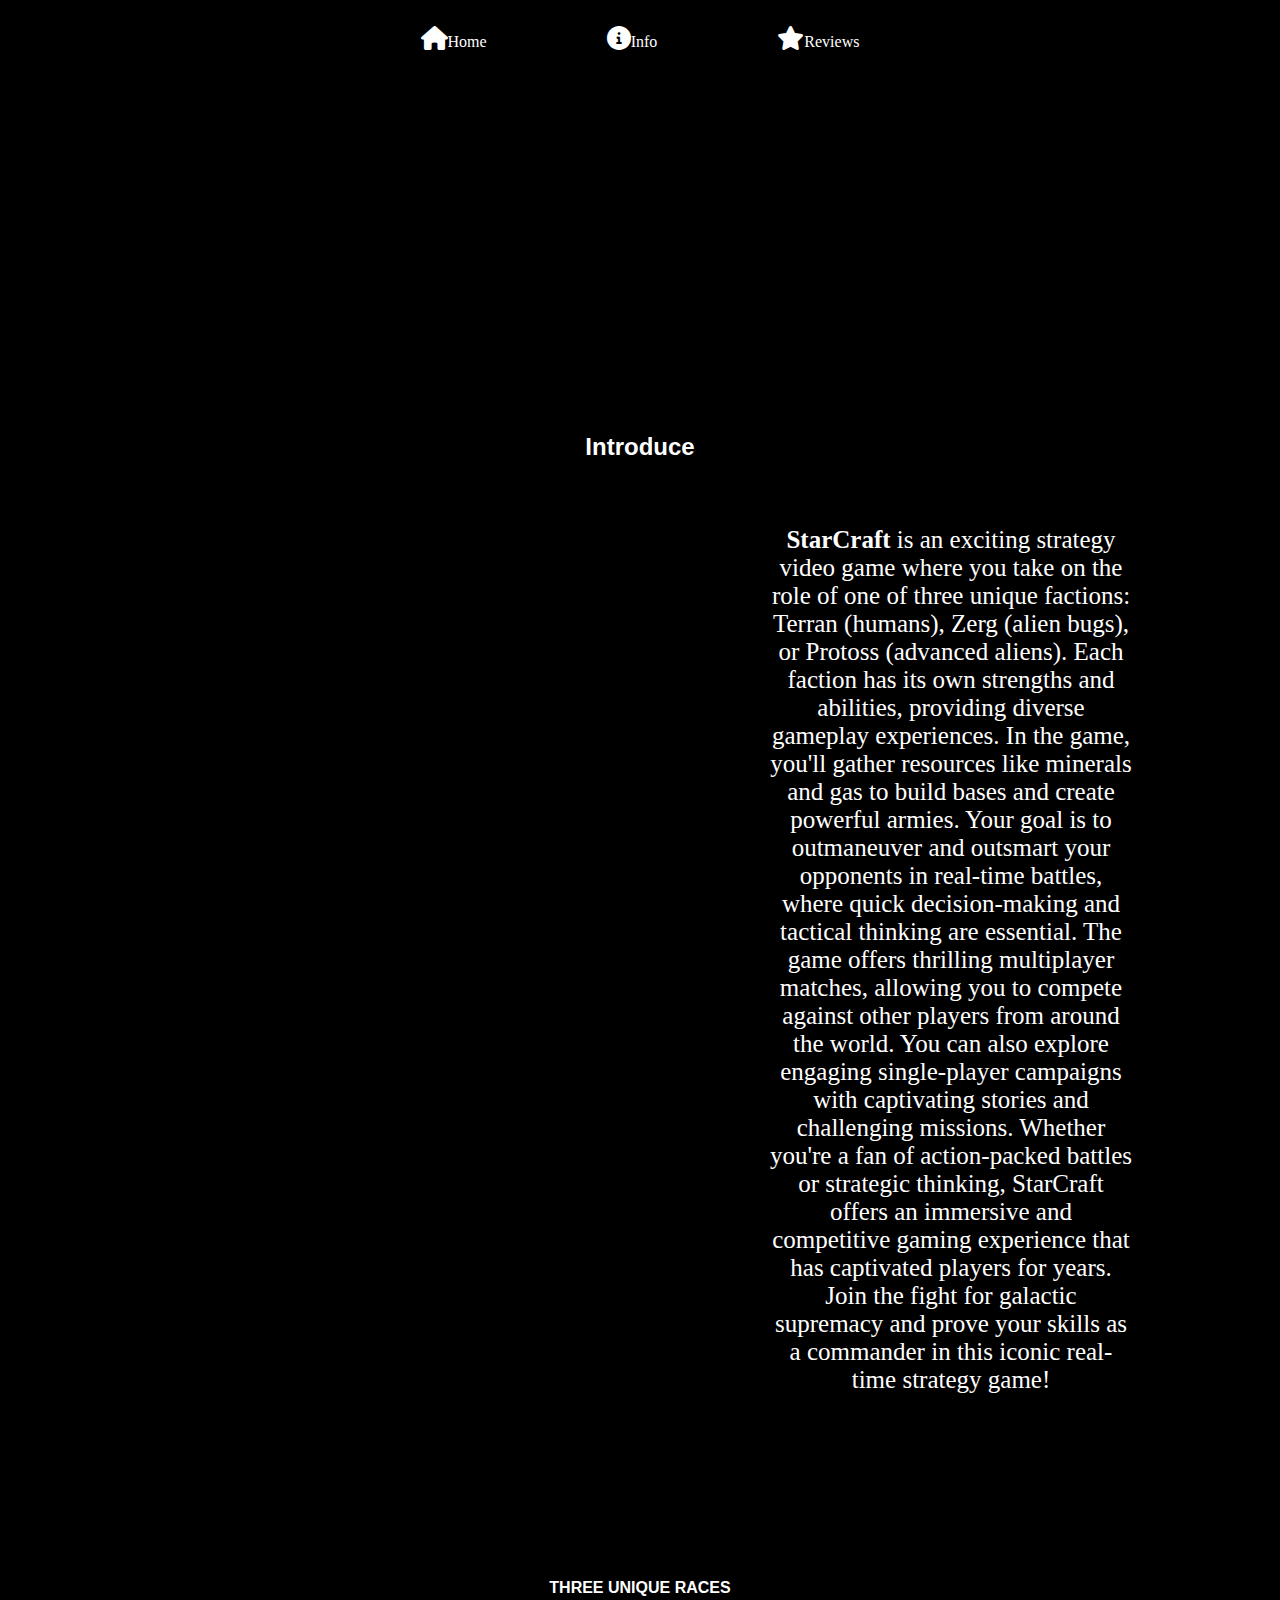
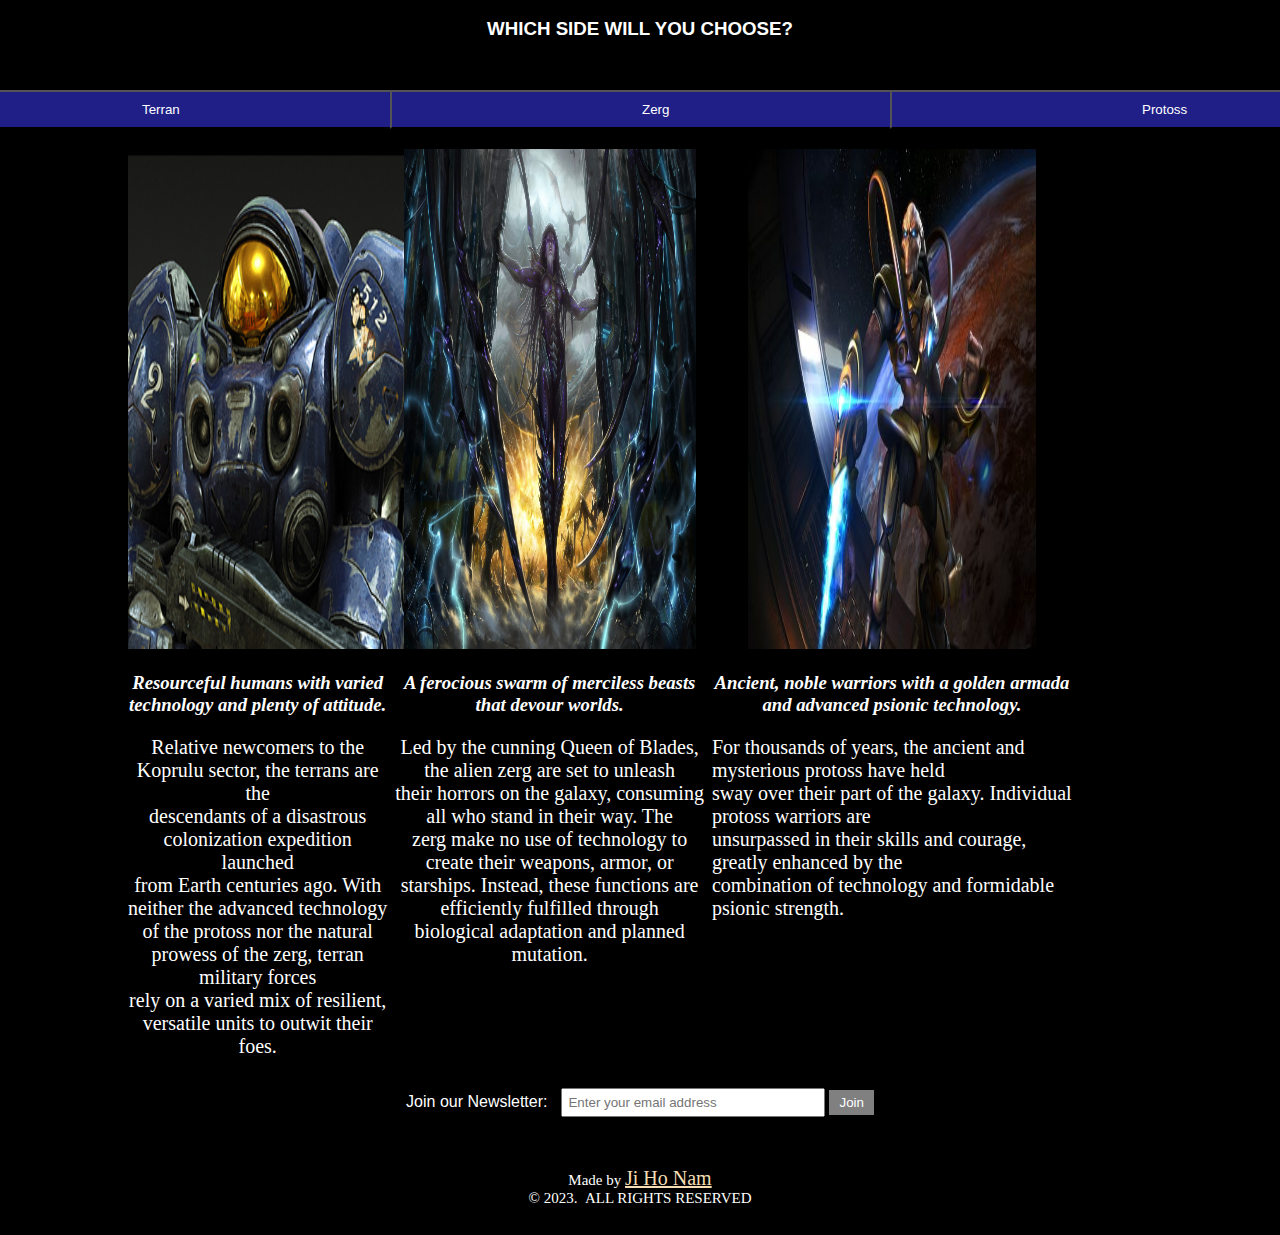
==== Final Assessment/src/index.html @ e52cbe86 "upload" ====
<!DOCTYPE html>
<html lang="en">
  <head>
    <meta charset="UTF-8" />
    <meta name="viewport" content="width=device-width, initial-scale=1.0" />
    <title>StarCraft</title>
    <link
      rel="stylesheet"
      href="https://cdnjs.cloudflare.com/ajax/libs/font-awesome/6.0.0-beta3/css/all.min.css"
    />
    <link rel="stylesheet" href="./css/style.css" />
  </head>
  <body id="body">
    <header id="header">
      <nav>
        <ul id="nav-links">
          <li>
            <a href="index.html"><i class="fas fa-home"></i>Home</a>
          </li>
          <li>
            <a href="info.html"><i class="fas fa-info-circle"></i>Info</a>
          </li>
          <li>
            <a href="reviews.html"><i class="fas fa-star"></i>Reviews</a>
          </li>
        </ul>
      </nav>
    </header>

    <div id="logo">
      <h1>1</h1>
      <h1>1</h1>
      <h1>1</h1>
      <h1>1</h1>
      <h1>1</h1>
      <h1>1</h1>
    </div>

    <h2 id="first">Introduce</h2>
    <div class="container">
      <div class="video">
        <iframe
          width="560"
          height="315"
          src="https://www.youtube.com/embed/MVbeoSPqRs4"
          title="YouTube video player"
          frameborder="0"
          allow="accelerometer; autoplay; clipboard-write; encrypted-media; gyroscope; picture-in-picture; web-share"
          allowfullscreen
        ></iframe>
      </div>
      <div class="description">
        <p>
          <strong>StarCraft</strong> is an exciting strategy video game where
          you take on the role of one of three unique factions: Terran (humans),
          Zerg (alien bugs), or Protoss (advanced aliens). Each faction has its
          own strengths and abilities, providing diverse gameplay experiences.
          In the game, you'll gather resources like minerals and gas to build
          bases and create powerful armies. Your goal is to outmaneuver and
          outsmart your opponents in real-time battles, where quick
          decision-making and tactical thinking are essential. The game offers
          thrilling multiplayer matches, allowing you to compete against other
          players from around the world. You can also explore engaging
          single-player campaigns with captivating stories and challenging
          missions. Whether you're a fan of action-packed battles or strategic
          thinking, StarCraft offers an immersive and competitive gaming
          experience that has captivated players for years. Join the fight for
          galactic supremacy and prove your skills as a commander in this iconic
          real-time strategy game!
        </p>
      </div>
    </div>

    <h4 class="des">THREE UNIQUE RACES</h4>
    <h3 class="des">WHICH SIDE WILL YOU CHOOSE?</h3>

    <div id="tabs">
      <div id="tab1">
        <button class="tab">Terran</button>
      </div>

      <div id="tab2">
        <button class="tab">Zerg</button>
      </div>

      <div id="tab3">
        <button class="tab">Protoss</button>
      </div>
    </div>

    <div id="description">
      <div id="terran-desc">
        <img src="../src/img/terran.jpg" alt="terran" id="terran-img" />
        <h3>
          <em
            >Resourceful humans with varied technology and plenty of
            attitude.</em
          >
        </h3>
        <p id="explain1">
          Relative newcomers to the Koprulu sector, the terrans are the <br />
          descendants of a disastrous colonization expedition launched <br />
          from Earth centuries ago. With neither the advanced technology <br />
          of the protoss nor the natural prowess of the zerg, terran military
          forces <br />
          rely on a varied mix of resilient, versatile units to outwit their
          foes.
        </p>
      </div>

      <div id="zerg-desc">
        <img src="../src/img/zerg.jpg" alt="zerg" id="zerg-img" />
        <h3>
          <em>A ferocious swarm of merciless beasts that devour worlds.</em>
        </h3>
        <p id="explain2">
          Led by the cunning Queen of Blades, the alien zerg are set to unleash
          <br />
          their horrors on the galaxy, consuming all who stand in their way. The
          <br />
          zerg make no use of technology to create their weapons, armor, or
          <br />
          starships. Instead, these functions are efficiently fulfilled through
          <br />
          biological adaptation and planned mutation.
        </p>
      </div>

      <div id="protoss-desc">
        <img src="../src/img/protoss.jpg" alt="protoss" id="protoss-img" />
        <h3>
          <em
            >Ancient, noble warriors with a golden armada and advanced psionic
            technology.</em
          >
        </h3>
        <p id="explain3">
          For thousands of years, the ancient and mysterious protoss have held
          <br />
          sway over their part of the galaxy. Individual protoss warriors are
          <br />
          unsurpassed in their skills and courage, greatly enhanced by the
          <br />
          combination of technology and formidable psionic strength.
        </p>
      </div>
    </div>

    <footer>
      <div>
        <form id="newsletter-form">
          <a><label for="email">Join our Newsletter:</label></a>
          <input
            type="email"
            id="email"
            name="email"
            placeholder="Enter your email address"
            required
          />
          <input type="hidden" name="name" value="Ji Ho Nam" />
          <button type="submit">Join</button>
        </form>
      </div>

      <div id="end">
        Made by <a href="./about.html" id="about">Ji Ho Nam</a> <br />&copy;
        2023. &nbsp;ALL RIGHTS RESERVED
      </div>
    </footer>

    <script>
      document.addEventListener("DOMContentLoaded", function () {
        const newsletterForm = document.getElementById("newsletter-form");
        newsletterForm.addEventListener("submit", function (event) {
          event.preventDefault();
          const emailInput = document.getElementById("email");
          const emailValue = emailInput.value;

          // Validate email format before submission
          const emailRegex = /^[^\s@]+@[^\s@]+\.[^\s@]+$/;
          if (!emailRegex.test(emailValue)) {
            alert("Please enter a valid email address.");
            return;
          }

          // Simulate form submission (in a real scenario, this would be sent to the server)
          const formData = new FormData(newsletterForm);
          fetch("https://httpbin.org/post", {
            method: "POST",
            body: formData,
          })
            .then((response) => {
              if (response.ok) {
                alert("You have successfully joined the newsletter!");
              } else {
                alert("Failed to join the newsletter. Please try again later.");
              }
            })
            .catch((error) => {
              console.error("Error occurred during form submission:", error);
              alert("Failed to join the newsletter. Please try again later.");
            });
        });
      });
    </script>
  </body>
</html>
---- Final Assessment/src/css/style.css ----
#body {
  background-color: black;
  color: white;
}

#header {
  background-image: url("../../img/space.jpg");
}

#header a i {
  font-size: 24px;
  line-height: 24px;
}

#header a:hover {
  transform: scale(1.2);
}

#header a {
  text-decoration: none;
  display: inline-block;
  padding: 10px;
  color: white;
}

#nav-links {
  list-style: none;
  padding: 0;
  display: flex;
  justify-content: center;
}

#nav-links li {
  margin: 0 50px;
}

#logo {
  color: black;
  background-image: url("../../img/starcraft logo.jpg");
  background-repeat: no-repeat;
  background-position: center;
  background-size: 25% auto;
  -webkit-touch-callout: none;
  user-select: none;
  -moz-user-select: none;
  -ms-user-select: none;
  -webkit-user-select: none;
}

#first {
  font-family: sans-serif;
  text-align: center;
}

.container {
  display: grid;
  grid-template-columns: 1fr 1fr;
  grid-gap: 20px;
  max-width: 2000px;
  margin: 0 auto;
  padding: 20px;
}

.description {
  text-align: center;
  max-width: 150%;
  margin-bottom: 120px;
  margin-left: 120px;
  font-size: 25px;
  margin-right: 120px;
}

.video {
  position: relative;
  padding-bottom: 56.25%;
  height: 0;
  width: 20;
  overflow: hidden;
  margin: 20px;
}

.video iframe {
  position: absolute;
  top: 0;
  left: 0;
  width: 100%;
  height: 100%;
}

#tabs {
  display: flex;
  justify-content: center;
  margin-top: 50px;
}

.tab {
  background-color: rgb(31, 31, 135);
  padding: 10px 50%;
  cursor: pointer;
  color: white;
  font-family: sans-serif;
  width: 500px;
}

.tab:hover {
  transform: scale(1.08);
  color: white;
}
@media screen and (min-width: 1600px) {
  #tab1 {
    margin-left: 60px;
    margin-right: 60px;
    display: flex;
  }

  #tab2 {
    margin-left: 60px;
    margin-right: 60px;
    display: flex;
  }

  #tab3 {
    margin-left: 60px;
    margin-right: 60px;
    display: flex;
  }
}

#description {
  text-align: center;
  margin-top: 20px;
  background-color: black;
  display: flex;
  margin-right: 200px;
  margin-left: 120px;
}
@media screen and (min-width: 1600px) {
  #terran-desc {
    text-align: left;
    margin-bottom: 100px;
    margin-top: 100px;
    margin-left: 280px;
    font-size: 20px;
  }

  #zerg-desc {
    text-align: center;
    margin-bottom: 100px;
    margin-top: 100px;
    margin-left: 200px;
    font-size: 20px;
  }

  #protoss-desc {
    text-align: left;
    margin-bottom: 100px;
    margin-top: 100px;
    margin-left: 150px;
    font-size: 20px;
    margin-right: 80px;
  }
}
#explain1 {
  text-align: center;
  font-size: 20px;
}

#explain2 {
  text-align: center;
  font-size: 20px;
}

#explain3 {
  text-align: left;
  font-size: 20px;
}

.des {
  font-family: sans-serif;
  text-align: center;
  margin-top: 20px;
}

#terran-img {
  width: 110%;
  height: 500px;
}

#zerg-img {
  width: 90%;
  height: 500px;
}

#protoss-img {
  width: 80%;
  height: 500px;
}

footer {
  display: flex;
  padding: 10px;
  background-image: url("../../img/space.jpg");
  flex-direction: column;
  align-items: center;
}

#newsletter-form label {
  margin-right: 10px;
}

#newsletter-form input[type="email"] {
  width: 250px;
  padding: 5px;
}

#newsletter-form button {
  padding: 5px 10px;
  background-color: grey;
  color: #fff;
  border: none;
  cursor: pointer;
}

#newsletter-form a {
  font-family: sans-serif;
}

#end {
  width: 100%;
  text-align: center;
  margin-top: 50px;
  margin-bottom: 10px;
  font-size: 15px;
}

/*info.html*/
#history {
  margin: 100px;
  padding-left: 300px;
  padding-right: 300px;
}

#history h1 {
  font-size: 40px;
  text-align: center;
}

#history p {
  font-size: 20px;
  font-family: sans-serif;
  margin-bottom: 30px;
}

#history ul {
  font-size: 20px;
  font-family: "Times New Roman", Times, serif;
  font-weight: bold;
}

#history li {
  margin-bottom: 10px;
}

#history img {
  width: 35%;
  height: 30%;
  float: right;
  margin-left: 40px;
}

#history strong {
  color: grey;
  font-size: 22px;
}

#rule {
  margin: 100px;
  padding-left: 300px;
  padding-right: 300px;
}

#rule h1 {
  font-size: 40px;
  text-align: center;
}

#rule p {
  font-size: 20px;
  font-family: sans-serif;
  margin-bottom: 40px;
}

#rule_para {
  margin-top: 50px;
}

#rule li {
  margin-bottom: 10px;
  font-size: 20px;
  font-family: "Times New Roman", Times, serif;
  font-weight: bold;
}

#rule strong {
  color: grey;
  font-size: 22px;
}

#tips {
  margin: 100px;
  padding-left: 300px;
  padding-right: 300px;
}

#tips h1 {
  font-size: 40px;
  text-align: center;
}

#tips li {
  margin-bottom: 10px;
  font-size: 20px;
  font-family: "Times New Roman", Times, serif;
  font-weight: bold;
}

#tips strong {
  color: grey;
  font-size: 22px;
}

#reviews {
  font-size: 45px;
  text-align: center;
}

.review-card {
  background-color: #333;
  color: white;
  padding: 20px;
  margin: 10px;
}

.add-review-container {
  text-align: center;
  margin: 30px;
  padding: 20px;
  background-color: #222;
}

.add-review-container label {
  display: block;
  margin: 5px 0;
}

.add-review-container input,
.add-review-container textarea {
  width: 100%;
  padding: 5px;
  margin-bottom: 10px;
  background-color: #444;
  color: white;
  border: none;
}

.add-review-container textarea {
  height: 100px;
}

#about:link {
  color: wheat;
  font-size: 20px;
}

#about:visited {
  color: wheat;
  font-size: 20px;
}

#about_h2 {
  text-align: center;
  padding: 100px;
  font-size: 50px;
}

#jiho {
  color: wheat;
  font-size: 20px;
  font-family: Arial, Helvetica, sans-serif;
}

#about_me {
  padding-top: 100px;
  padding-bottom: 20px;
  font-size: 25px;
  font-family: Arial, Helvetica, sans-serif;
  margin-left: 30px;
}

#about_me p {
  max-width: 50%;
  font-size: 20px;
  font-family: Arial, Helvetica, sans-serif;
}

#about_me img {
  max-width: 30%;
  float: right;
}

#why {
  padding-top: 200px;
  padding-bottom: 20px;
  font-size: 25px;
  font-family: Arial, Helvetica, sans-serif;
  margin-left: 30px;
}

#why p {
  max-width: 50%;
  font-size: 20px;
  font-family: Arial, Helvetica, sans-serif;
}

#ref {
  padding-top: 100px;
  padding-bottom: 20px;
  font-size: 25px;
  font-family: Arial, Helvetica, sans-serif;
  margin-left: 30px;
}

#ref p {
  max-width: 50%;
  font-size: 20px;
  font-family: Arial, Helvetica, sans-serif;
}

#ref a {
  text-decoration: none; /* Remove underline */
  color: wheat; /* Change link color to white */
  font-size: 20px; /* Change link font size */
}
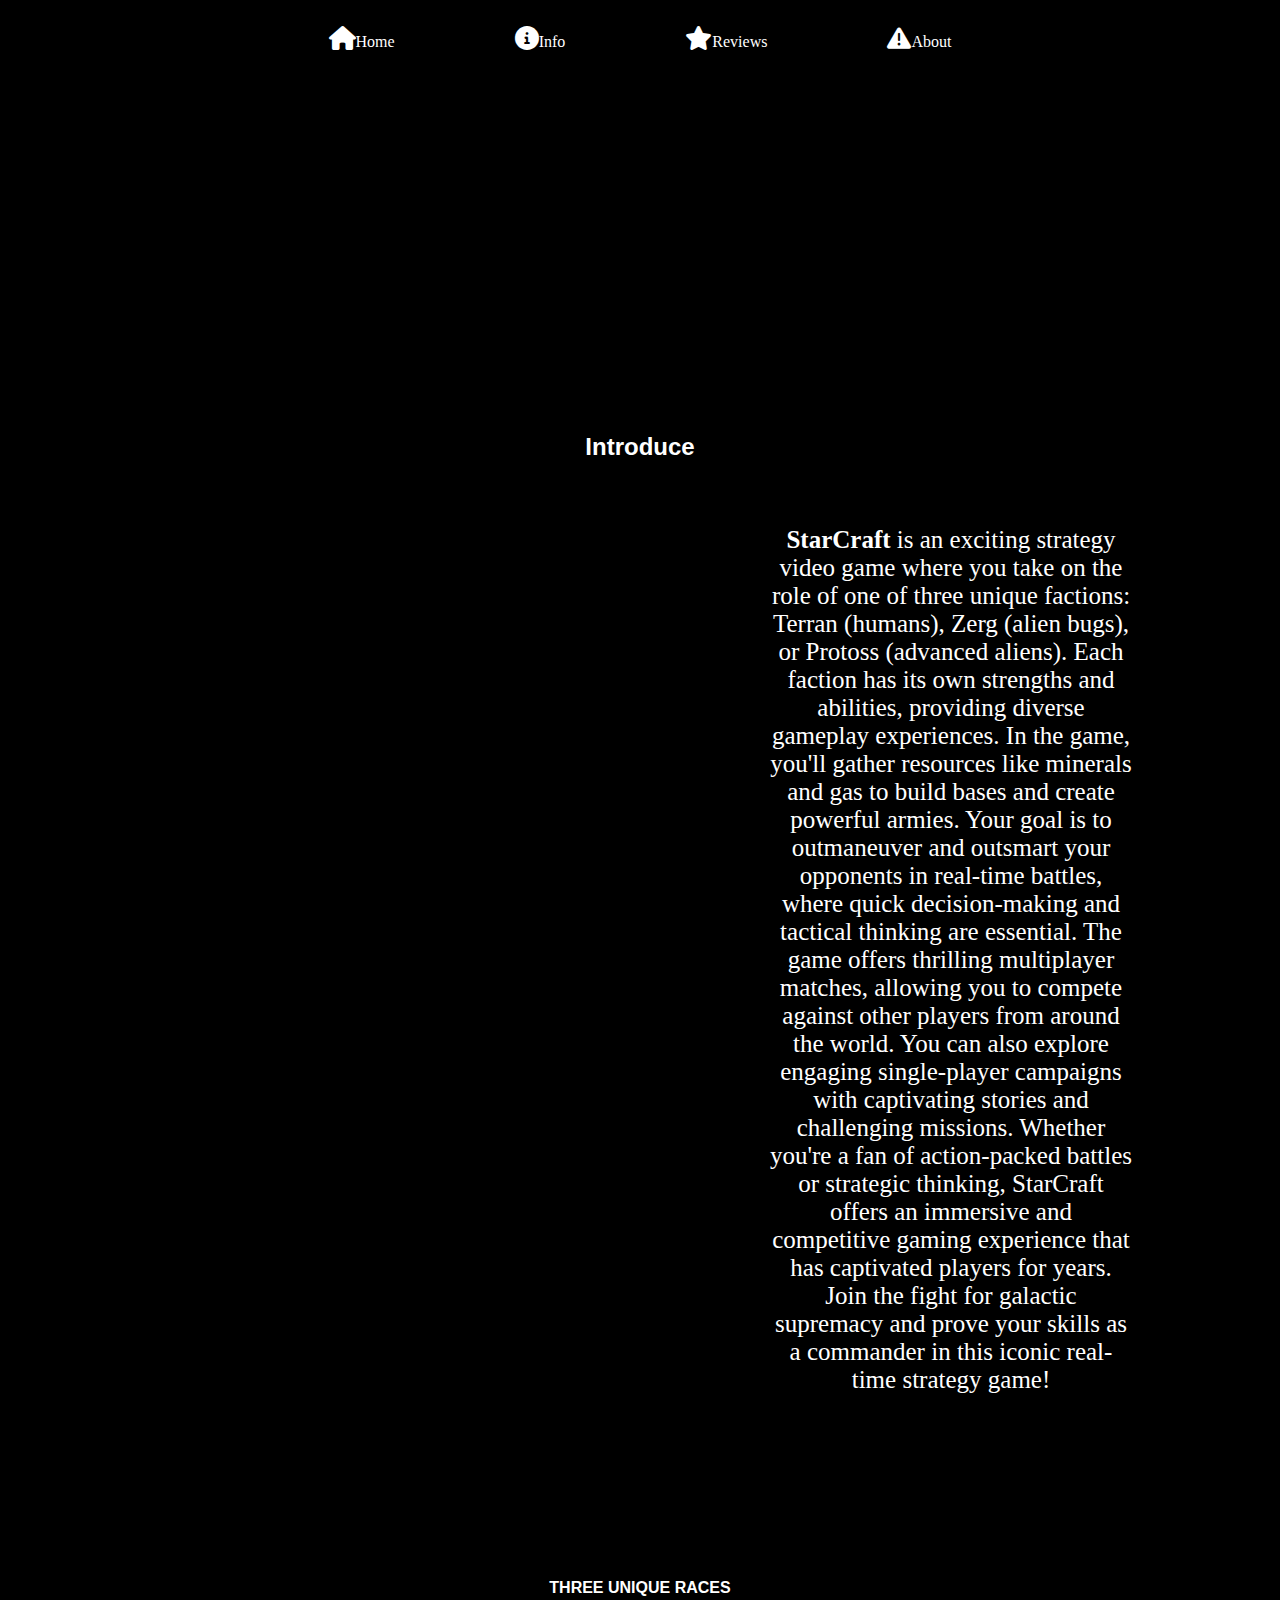
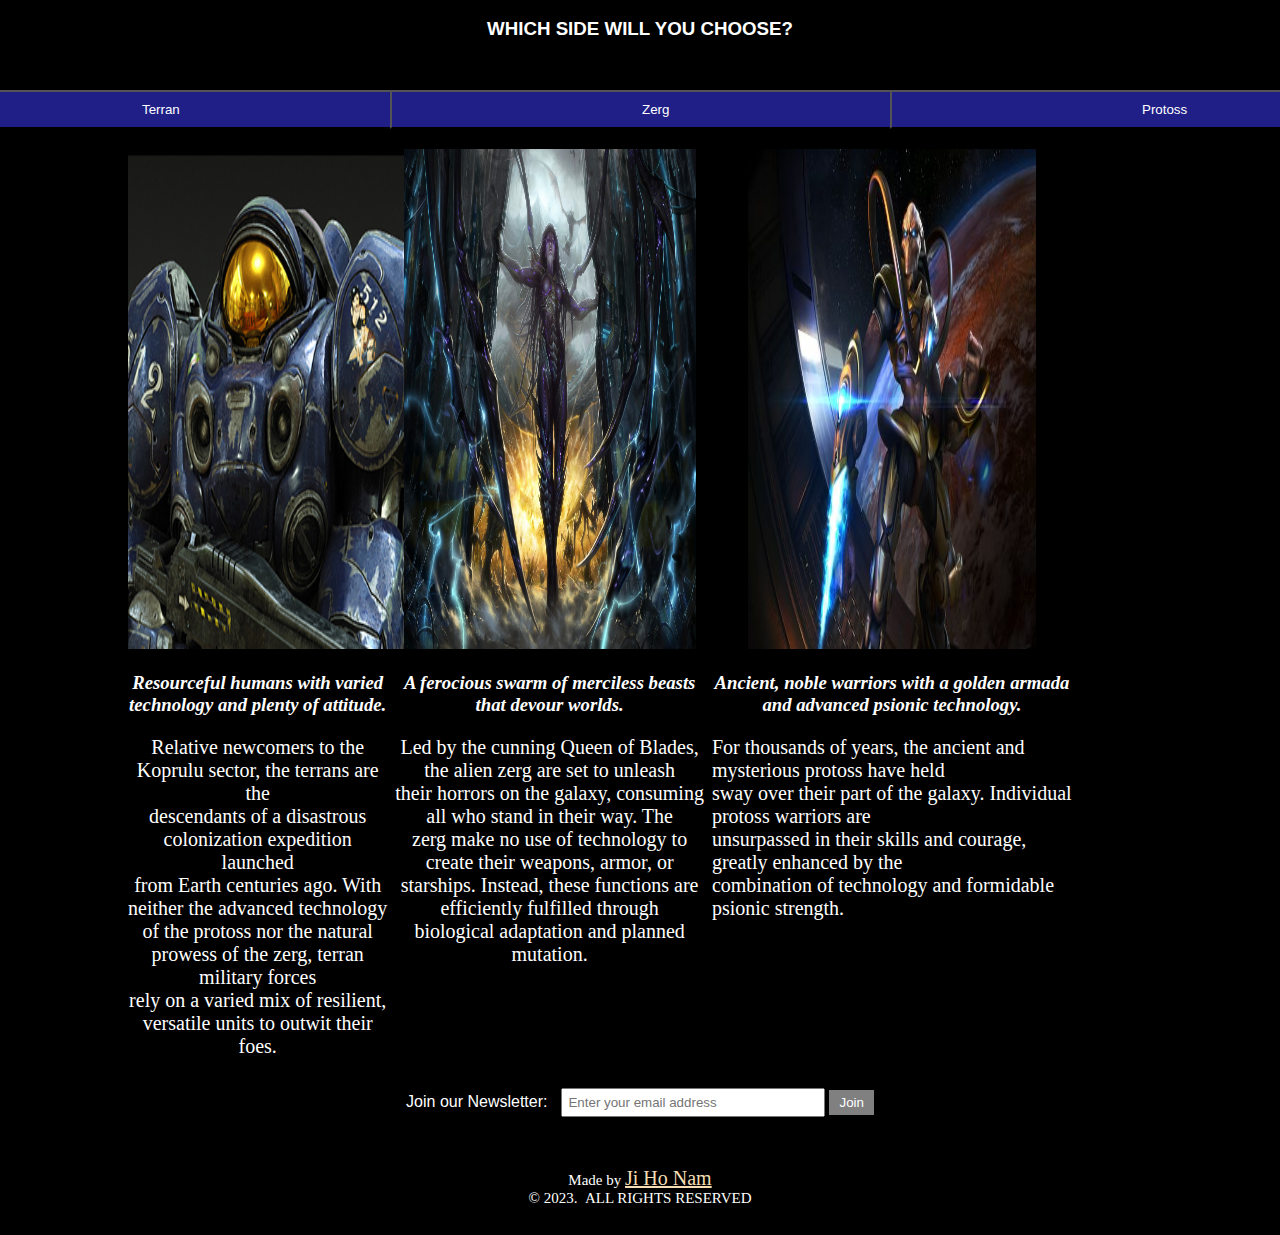
==== commit 3ad6d739: "update" ====
--- a/Final Assessment/src/index.html
+++ b/Final Assessment/src/index.html
@@ -22,6 +22,11 @@
           </li>
           <li>
             <a href="reviews.html"><i class="fas fa-star"></i>Reviews</a>
+          </li>
+          <li>
+            <a href="about.html"
+              ><i class="fas fa-exclamation-triangle"></i>About</a
+            >
           </li>
         </ul>
       </nav>
@@ -90,7 +95,7 @@
 
     <div id="description">
       <div id="terran-desc">
-        <img src="../src/img/terran.jpg" alt="terran" id="terran-img" />
+        <img src="img/terran.jpg" alt="terran" id="terran-img" />
         <h3>
           <em
             >Resourceful humans with varied technology and plenty of
@@ -109,7 +114,7 @@
       </div>
 
       <div id="zerg-desc">
-        <img src="../src/img/zerg.jpg" alt="zerg" id="zerg-img" />
+        <img src="img/zerg.jpg" alt="zerg" id="zerg-img" />
         <h3>
           <em>A ferocious swarm of merciless beasts that devour worlds.</em>
         </h3>
@@ -127,7 +132,7 @@
       </div>
 
       <div id="protoss-desc">
-        <img src="../src/img/protoss.jpg" alt="protoss" id="protoss-img" />
+        <img src="img/protoss.jpg" alt="protoss" id="protoss-img" />
         <h3>
           <em
             >Ancient, noble warriors with a golden armada and advanced psionic
@@ -189,9 +194,14 @@
             method: "POST",
             body: formData,
           })
-            .then((response) => {
-              if (response.ok) {
-                alert("You have successfully joined the newsletter!");
+            .then((response) => response.json())
+            .then((data) => {
+              if (data) {
+                const submittedEmail = data.form.email;
+                const submittedName = data.form.name;
+                alert(
+                  `You have successfully joined the newsletter!\nEmail: ${submittedEmail}\nName: ${submittedName}`
+                );
               } else {
                 alert("Failed to join the newsletter. Please try again later.");
               }
